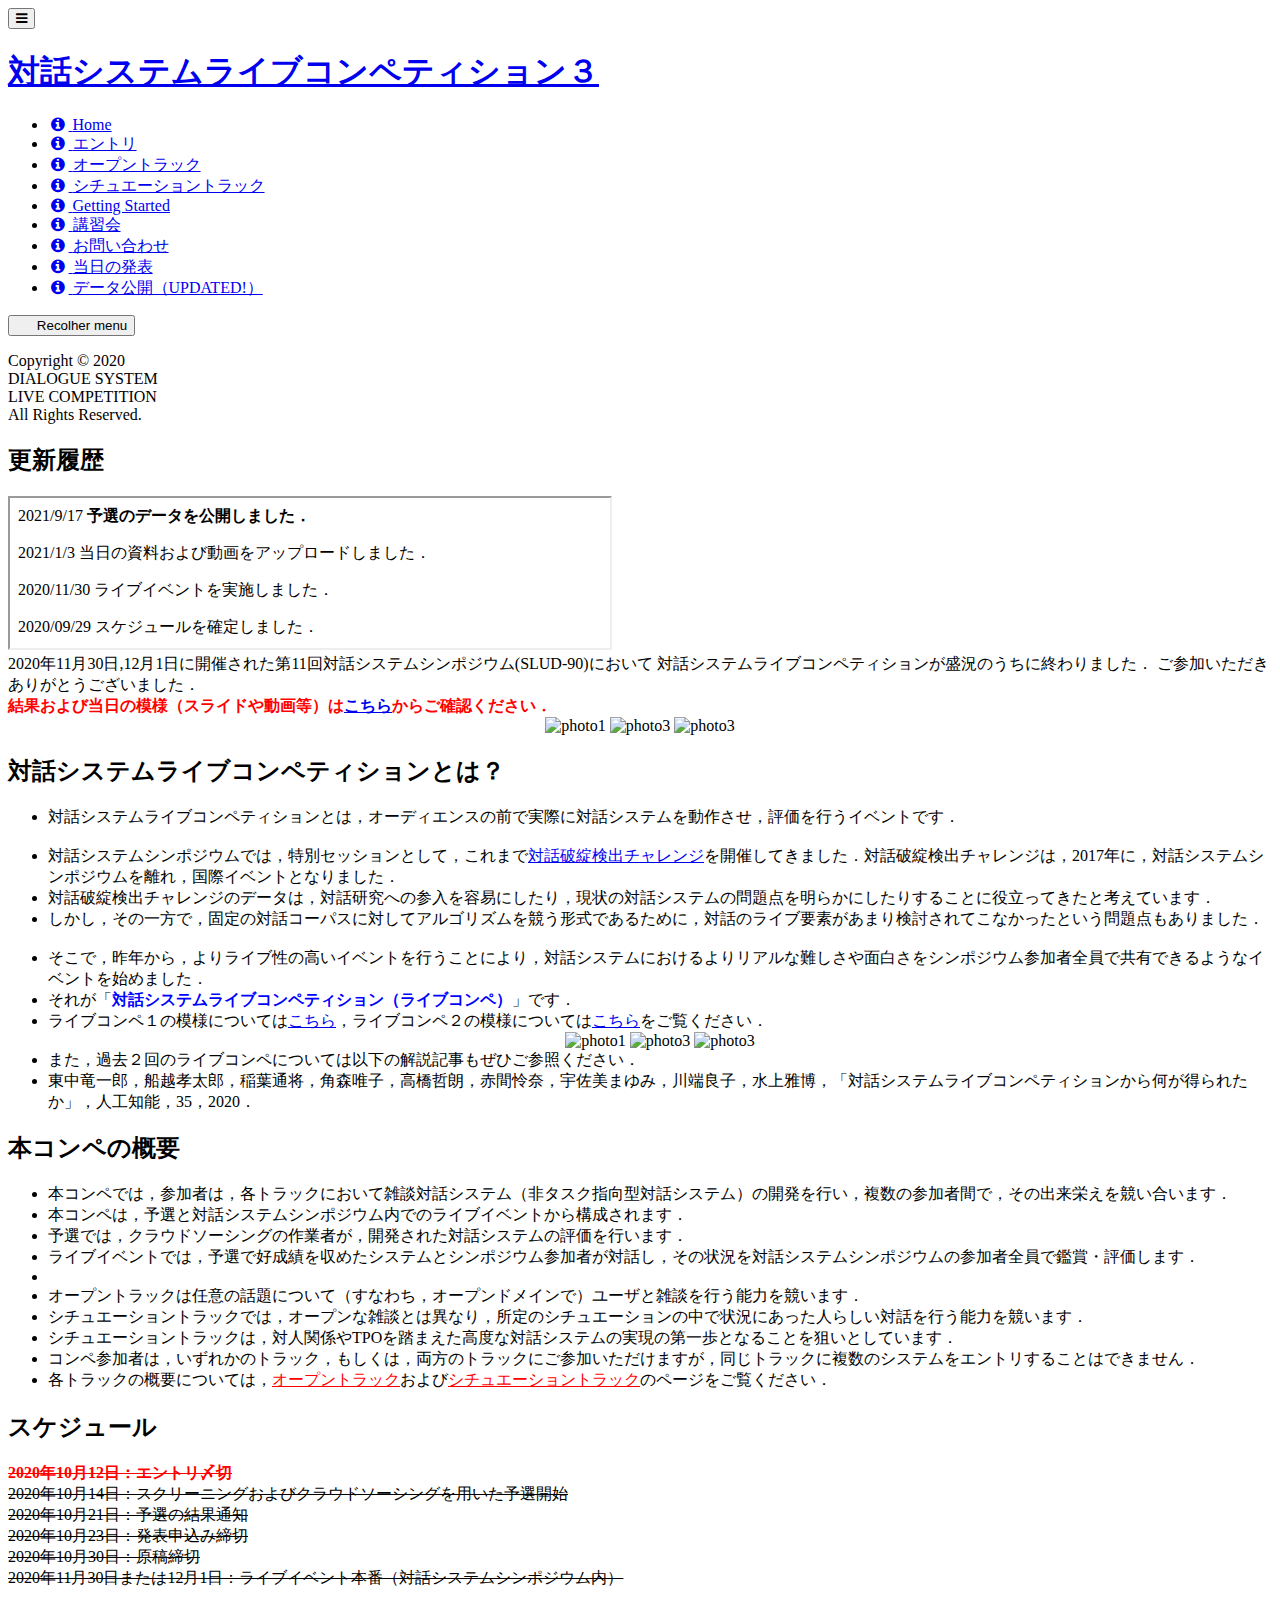
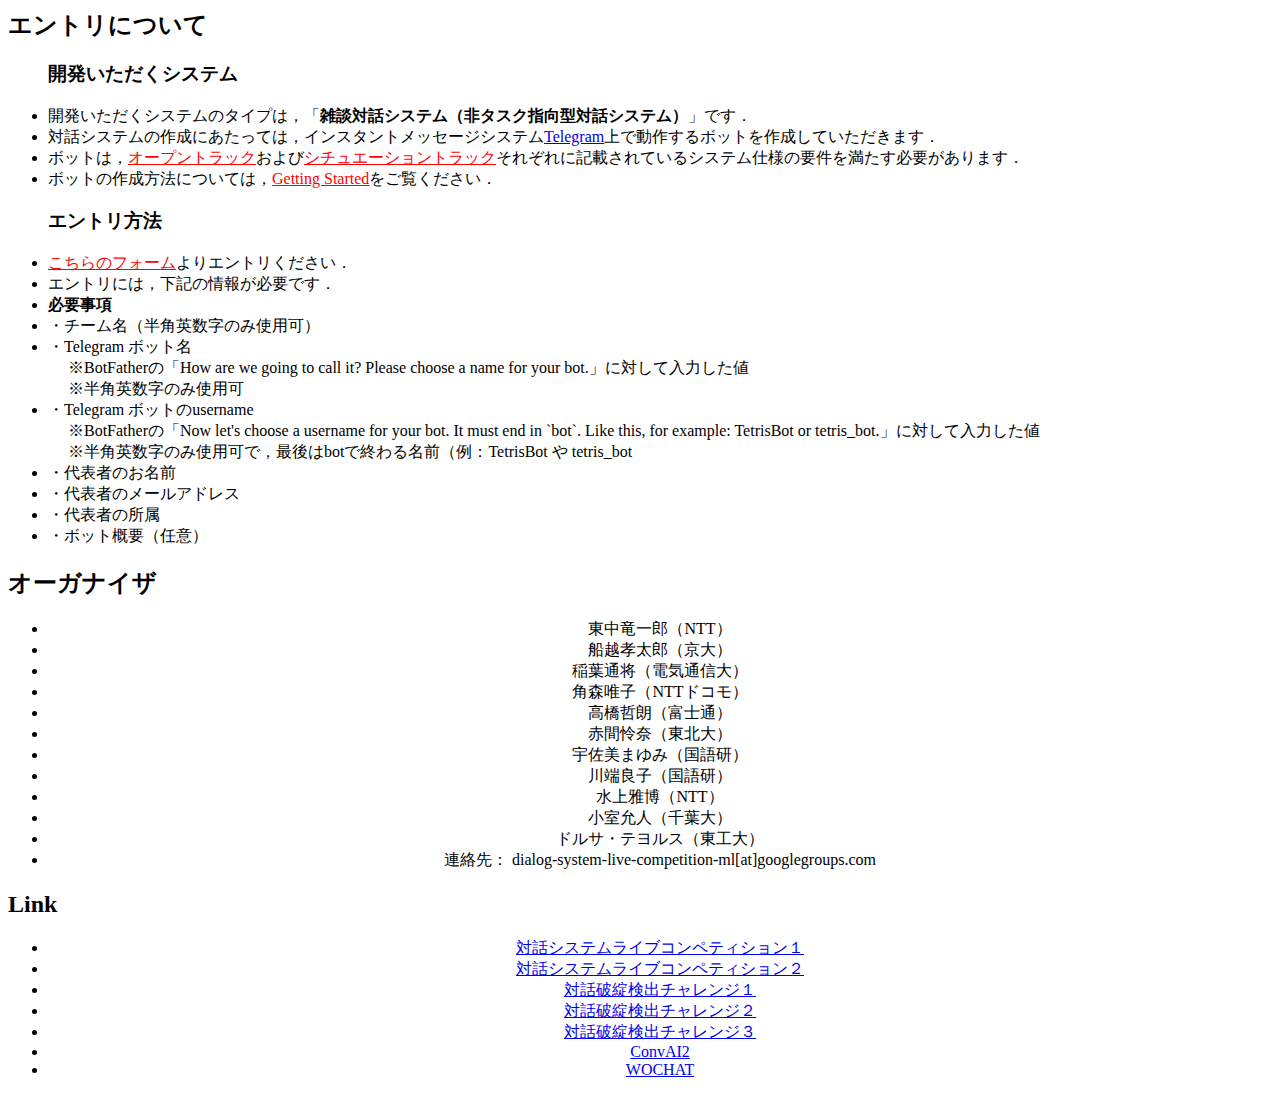
==== index.html @ 1237621a "add data.html and links" ====
<!DOCTYPE html>
<html lang="ja">
<head>
<meta charset="utf-8" />
<meta name="viewport" content="width=device-width, initial-scale=1, maximum-scale=1, user-scalable=no">
<title>対話システムライブコンペティション３</title>
<meta name="Description" content="対話システムライブコンペティション３のページです" />
<meta name="Keywords" content="対話システムライブコンペティション,対話システムライブコンペ,ライブコンペ,対話システム,対話,雑談" />

<!-- BootstrapのCSS読み込み -->
<link href="dialog_log/css/bootstrap.min.css" rel="stylesheet">
<!-- jQuery読み込み -->
<script src="https://ajax.googleapis.com/ajax/libs/jquery/1.11.3/jquery.min.js"></script>
<!-- BootstrapのJS読み込み -->
<script src="dialog_log/js/bootstrap.min.js"></script>

<link rel="icon" href="http://saetl.net/favicon.ico" type="image/x-icon" />
<link rel="shortcut icon" type="img/x-icon" href="http://saetl.net/favicon.ico" />
<link rel="stylesheet" href="css/style.css">
<link href='https://fonts.googleapis.com/css?family=Berkshire+Swash|Lobster' rel='stylesheet' type='text/css'><!--googlewebフォント-->
<link rel="stylesheet" href="https://maxcdn.bootstrapcdn.com/font-awesome/4.4.0/css/font-awesome.min.css"><!--アイコンwebフォント-->
<link rel="stylesheet" href="css/vertical-responsive-menu.css" /><!--レスポンシブメニュー-->
<link rel="stylesheet" href="css/twilight.css"><!--スライドショー-->
<!--[if lt IE 9]>
<script src="http://html5shiv.googlecode.com/svn/trunk/html5.js"></script>
<script src="http://css3-mediaqueries-js.googlecode.com/svn/trunk/css3-mediaqueries.js"></script>
<![endif]-->
</head>

<body>
<noscript>
<p>※このページはJavaScriptを使用しています。JavaScript設定を有効にしてご覧ください。</p>
</noscript>

<!--ヘッダー-->
<header class="header clearfix">
  <button type="button" id="toggleMenu" class="toggle_menu"> <i class="fa fa-bars"></i> </button>

  <!--ロゴ（ページ左上のサイト名）-->
  <h1><a href="index.html" title="対話システムライブコンペティション３">対話システムライブコンペティション３</a></h1>

</header>

<!--ナビゲーションメニューー-->
<nav class="vertical_nav">
  <ul id="js-menu" class="menu">
    <li class="menu--item"> <a href="index.html" class="menu--link" title="Home"> <i class="menu--icon  fa fa-fw fa-info-circle"></i> <span class="menu--label">Home</span> </a> </li>
    <li class="menu--item"> <a href="entry.html" class="menu--link" title="Open"> <i class="menu--icon  fa fa-fw fa-info-circle"></i> <span class="menu--label">エントリ</span> </a> </li>
    <li class="menu--item"> <a href="opentrack.html" class="menu--link" title="Open"> <i class="menu--icon  fa fa-fw fa-info-circle"></i> <span class="menu--label">オープントラック</span> </a> </li>
    <li class="menu--item"> <a href="situationtrack.html" class="menu--link" title="Situation"> <i class="menu--icon  fa fa-fw fa-info-circle"></i> <span class="menu--label">シチュエーショントラック</span> </a> </li>
    <li class="menu--item"> <a href="gettingstart.html" class="menu--link" title="Getting Started"> <i class="menu--icon  fa fa-fw fa-info-circle"></i> <span class="menu--label">Getting Started</span> </a> </li>
    <li class="menu--item"> <a href="lecture.html" class="menu--link" title="Lecture"> <i class="menu--icon  fa fa-fw fa-info-circle"></i> <span class="menu--label">講習会</span> </a> </li>
    <!-- <li class="menu--item"> <a href="caution.html" class="menu--link" title="Evaluation"> <i class="menu--icon  fa fa-fw fa-info-circle"></i> <span class="menu--label">発表形態</span> </a> </li> -->
    <!-- <li class="menu--item"> <a href="score.html" class="menu--link" title="Score"> <i class="menu--icon  fa fa-fw fa-info-circle"></i> <span class="menu--label">スコア</span> </a> </li> -->
    <!-- <li class="menu--item"> <a href="logdata.html" class="menu--link" title="Logdata"> <i class="menu--icon  fa fa-fw fa-info-circle"></i> <span class="menu--label">対話ログ</span> </a> </li> -->
    <!-- <li class="menu--item"> <a href="presentation.html" class="menu--link" title="Presentation"> <i class="menu--icon  fa fa-fw fa-info-circle"></i> <span class="menu--label">当日の発表</span> </a> </li> -->
    <li class="menu--item"> <a href="inquiry.html" class="menu--link" title="Inquiry"> <i class="menu--icon  fa fa-fw fa-info-circle"></i> <span class="menu--label">お問い合わせ</span> </a> </li>
    <li class="menu--item"> <a href="result.html" class="menu--link" title="LiveComp"> <i class="menu--icon  fa fa-fw fa-info-circle"></i> <span class="menu--label">当日の発表</span> </a> </li>
    <li class="menu--item"> <a href="data.html" class="menu--link" title="LiveComp"> <i class="menu--icon  fa fa-fw fa-info-circle"></i> <span class="menu--label">データ公開（UPDATED!）</span> </a> </li>

  </ul>
  <button id="collapse_menu" class="collapse_menu"> <i class="collapse_menu--icon  fa fa-fw"></i> <span class="collapse_menu--label">Recolher menu</span> </button>

  <!--ページ左下の表示-->
  <p class="copyright">Copyright &copy; 2020 <br/>
    DIALOGUE SYSTEM  <br/>
    LIVE COMPETITION  <br/>
    All Rights Reserved.</p>
</nav>

<div class="wrapper">
  <div class="content">

    
    <!--ページのメイン部分-->
    <article>
      <h2>更新履歴</h2>
      <section>
        <iframe class="center_iframe" src="whatsnew.html" width="600" height="150">
          インラインフレーム対応ブラウザでご覧いただけます。
        </iframe>
      </section>

      <section>
        <div class="thank">
        	2020年11月30日,12月1日に開催された第11回対話システムシンポジウム(SLUD-90)において
        	対話システムライブコンペティションが盛況のうちに終わりました．
        	ご参加いただきありがとうございました．</br>
          <b><font color=red>結果および当日の模様（スライドや動画等）は<a href="result.html"><u>こちら</u></a>からご確認ください．</font></b>
        </div>
      <center><img src="images/livecompe3-photo1.jpg" alt="photo1" width="512" height="288">
          <img src="images/livecompe3-photo2.jpg" alt="photo3" width="512" height="288">
          <img src="images/livecompe3-photo3.jpg" alt="photo3" width="512" height="288"></center>

      </section>

      <h2>対話システムライブコンペティションとは？</h2>
      
      <section>
        <ul>
          <li>対話システムライブコンペティションとは，オーディエンスの前で実際に対話システムを動作させ，評価を行うイベントです．</li>
        <br/>
          <li> 対話システムシンポジウムでは，特別セッションとして，これまで<a href="https://sites.google.com/site/dialoguebreakdowndetection/">対話破綻検出チャレンジ</a>を開催してきました．対話破綻検出チャレンジは，2017年に，対話システムシンポジウムを離れ，国際イベントとなりました．</li>
          <li> 対話破綻検出チャレンジのデータは，対話研究への参入を容易にしたり，現状の対話システムの問題点を明らかにしたりすることに役立ってきたと考えています．</li>
          <li> しかし，その一方で，固定の対話コーパスに対してアルゴリズムを競う形式であるために，対話のライブ要素があまり検討されてこなかったという問題点もありました．</li>
          <br/>
          <li> そこで，昨年から，よりライブ性の高いイベントを行うことにより，対話システムにおけるよりリアルな難しさや面白さをシンポジウム参加者全員で共有できるようなイベントを始めました．</li>
          <li> それが「<font color="blue"><b>対話システムライブコンペティション（ライブコンペ）</b></font>」です．</li>
          <li>ライブコンペ１の模様については<a href="https://dialog-system-live-competition.github.io/dslc1/index.html"><u>こちら</u></a>，ライブコンペ２の模様については<a href="https://dialog-system-live-competition.github.io/dslc2/index.html"><u>こちら</u></a>をご覧ください．</li>
          <center><img src="images/slud1.jpg" alt="photo1" width="300" height="200">
          <img src="images/slud2.jpg" alt="photo3" width="300" height="200">
          <img src="images/slud3.jpg" alt="photo3" width="300" height="200"></center>

          <li>また，過去２回のライブコンペについては以下の解説記事もぜひご参照ください．</li>
          <li>
            東中竜一郎，船越孝太郎，稲葉通将，角森唯子，高橋哲朗，赤間怜奈，宇佐美まゆみ，川端良子，水上雅博，「対話システムライブコンペティションから何が得られたか」，人工知能，35，2020．
          </li>

        </ul>
      </section>

      <h2>本コンペの概要</h2>
      
      <section>
      <!-- <h3><b>評価の流れ</b></h3> -->
      <ul>
      <li>本コンペでは，参加者は，各トラックにおいて雑談対話システム（非タスク指向型対話システム）の開発を行い，複数の参加者間で，その出来栄えを競い合います．
      <li>本コンペは，予選と対話システムシンポジウム内でのライブイベントから構成されます．
      <li>予選では，クラウドソーシングの作業者が，開発された対話システムの評価を行います．
      <li>ライブイベントでは，予選で好成績を収めたシステムとシンポジウム参加者が対話し，その状況を対話システムシンポジウムの参加者全員で鑑賞・評価します．
      <li><br>
      <li>オープントラックは任意の話題について（すなわち，オープンドメインで）ユーザと雑談を行う能力を競います．
      <li>シチュエーショントラックでは，オープンな雑談とは異なり，所定のシチュエーションの中で状況にあった人らしい対話を行う能力を競います．
      <li>シチュエーショントラックは，対人関係やTPOを踏まえた高度な対話システムの実現の第一歩となることを狙いとしています．
      <li>コンペ参加者は，いずれかのトラック，もしくは，両方のトラックにご参加いただけますが，同じトラックに複数のシステムをエントリすることはできません．</li>
      <li>各トラックの概要については，<a href="opentrack.html"><font color="red"><u>オープントラック</u></font></a>および<a href="situationtrack.html"><font color="red"><u>シチュエーショントラック</u></font></a>のページをご覧ください．  </li>
      </ul>
      </section>

      <h2>スケジュール</h2>
      
      <section>
        <!-- <ul><li><center>確定次第，本HPにてお知らせします．</center></li></ul> -->
       <li><font color="red"><b><s>2020年10月12日：エントリ〆切</s></b></font></s>
<li><s>2020年10月14日：スクリーニングおよびクラウドソーシングを用いた予選開始</s>
<li><s>2020年10月21日：予選の結果通知</s>
<li><s>2020年10月23日：発表申込み締切</s>
<li><s>2020年10月30日：原稿締切</s>
<li><s>2020年11月30日または12月1日：ライブイベント本番（対話システムシンポジウム内）</s>
  <!--
      <li> <font color="red"><b>2020年10月上旬：エントリ〆切</b></font>
      <li> 2020年10月中旬：スクリーニングおよびクラウドソーシングを用いた予選
      <li> 2020年10月中旬：予選の結果通知
      <li> 2020年11月上旬：発表申し込みおよび原稿締切
      <li> 2020年11月30日または12月1日：ライブイベント本番（第11回対話システムシンポジウム内）
-->
      </section>

      <h2>エントリについて</h2>
      
      <section>
      <ul>
        <h3><b>開発いただくシステム</b></h3>
        <li>開発いただくシステムのタイプは，「<b>雑談対話システム（非タスク指向型対話システム）</b>」です．</li>
        <li>対話システムの作成にあたっては，インスタントメッセージシステム<a href="https://telegram.org/">Telegram</a>上で動作するボットを作成していただきます．</li>
        <li>ボットは，<a href="opentrack.html"><font color="red"><u>オープントラック</u></font></a>および<a href="situationtrack.html"><font color="red"><u>シチュエーショントラック</u></font></a>それぞれに記載されているシステム仕様の要件を満たす必要があります．</li>
        <li>ボットの作成方法については，<a href="gettingstart.html"><font color="red"><u>Getting Started</u></font></a>をご覧ください．</li>
      </ul>
      </section>

      <section>
        <ul>
          <h3><b>エントリ方法</b></h3>
          <!-- <li>Google Formにてエントリいただきます．URLが確定次第，本HPにてお知らせします．</li>
          <li>※ 複数の組織を横断してチームを結成しても構いません．</li>
          <br/> -->
        <li><a href="https://forms.gle/1Xqy9gde7wKCm1977"><font color="red"><u>こちらのフォーム</u></font></a>よりエントリください．</li>
        <li>エントリには，下記の情報が必要です．</li>
        
          <li><b>必要事項</b></li>
          <li>・チーム名（半角英数字のみ使用可）</li>
          <li>・Telegram ボット名<br/>
            　 ※BotFatherの「How are we going to call it? Please choose a name for your bot.」に対して入力した値<br/>
            　 ※半角英数字のみ使用可</li>
          <li>・Telegram ボットのusername<br/>
            　 ※BotFatherの「Now let's choose a username for your bot. It must end in `bot`. Like this, for example: TetrisBot or tetris_bot.」に対して入力した値<br/>
            　 ※半角英数字のみ使用可で，最後はbotで終わる名前（例：TetrisBot や tetris_bot
          </li>
          <li>・代表者のお名前</li>
          <li>・代表者のメールアドレス</li>
          <li>・代表者の所属</li>
          <li>・ボット概要（任意）</li>
        </ul>
      </section>

      <h2>オーガナイザ</h2>
      
      <section>
        <ul><center>
          <li> 東中竜一郎（NTT）
          <li> 船越孝太郎（京大）
          <li> 稲葉通将（電気通信大）
          <li> 角森唯子（NTTドコモ）
          <li> 高橋哲朗（富士通）
          <li> 赤間怜奈（東北大）
          <li> 宇佐美まゆみ（国語研）
          <li> 川端良子（国語研）
          <li> 水上雅博（NTT）
          <li> 小室允人（千葉大）
          <li> ドルサ・テヨルス（東工大）
          <br/>
          <li>連絡先： dialog-system-live-competition-ml[at]googlegroups.com</li>
        </cetner>
      </ul>
      </section>


      <!-- <h2>謝辞</h2> -->
      <!--  -->
      <!-- <section> -->
      <!-- <ul> -->
      <!-- <li> 対話システムライブコンペティションは，人工知能学会より助成を受けております． -->
      <!-- </ul> -->
      <!-- </section> -->


      <h2>Link</h2>
      
      <section>
        <ul>
          <center>
            <li><a href="https://dialog-system-live-competition.github.io/dslc1/index.html">対話システムライブコンペティション１</a></li>
            <li><a href="https://dialog-system-live-competition.github.io/dslc2/index.html">対話システムライブコンペティション２</a></li>
            <li> <a href="https://sites.google.com/site/dialoguebreakdowndetection/">対話破綻検出チャレンジ１</a></li>
            <li> <a href="https://sites.google.com/site/dialoguebreakdowndetection2/">対話破綻検出チャレンジ２</a></li>
            <li> <a href="https://dbd-challenge.github.io/dbdc3/index.html"/>対話破綻検出チャレンジ３</a></li>
            <li> <a href="http://convai.io/"/>ConvAI2</a></li>
            <li> <a href="http://workshop.colips.org/wochat/"/>WOCHAT</a></li>
          </center>
        </ul>
      </section>

    </article>

    <!-- / .content -->
  </div>
  <!-- / .wrapper -->
</div>

<!--javascript設定-->
<script src="http://ajax.googleapis.com/ajax/libs/jquery/2.0.2/jquery.min.js"></script> <!--googleのCDN（ネットワーク経由でコンテンツを提供するサービス）よりjqueryをロード-->
<script src="http://cdnjs.cloudflare.com/ajax/libs/jquery-easing/1.3/jquery.easing.min.js"></script> <!--エフェクト効果-->
<script src="js/vertical-responsive-menu.min.js" ></script> <!--レスポンシブメニュー-->
<script src="js/twilight.js"></script> <!--スライドショー-->
<script type="text/javascript">
$(document).ready(function() {
    $('.twilight-show').twilight();
});
setTimeout(function() {
    $(".arrow-right").click();
    setTimeout(arguments.callee, 5000);
}, 3000);
</script>
<script src="js/scrolltopcontrol.js"></script> <!--スクロールしながらページのトップに戻る-->

</body>
</html>
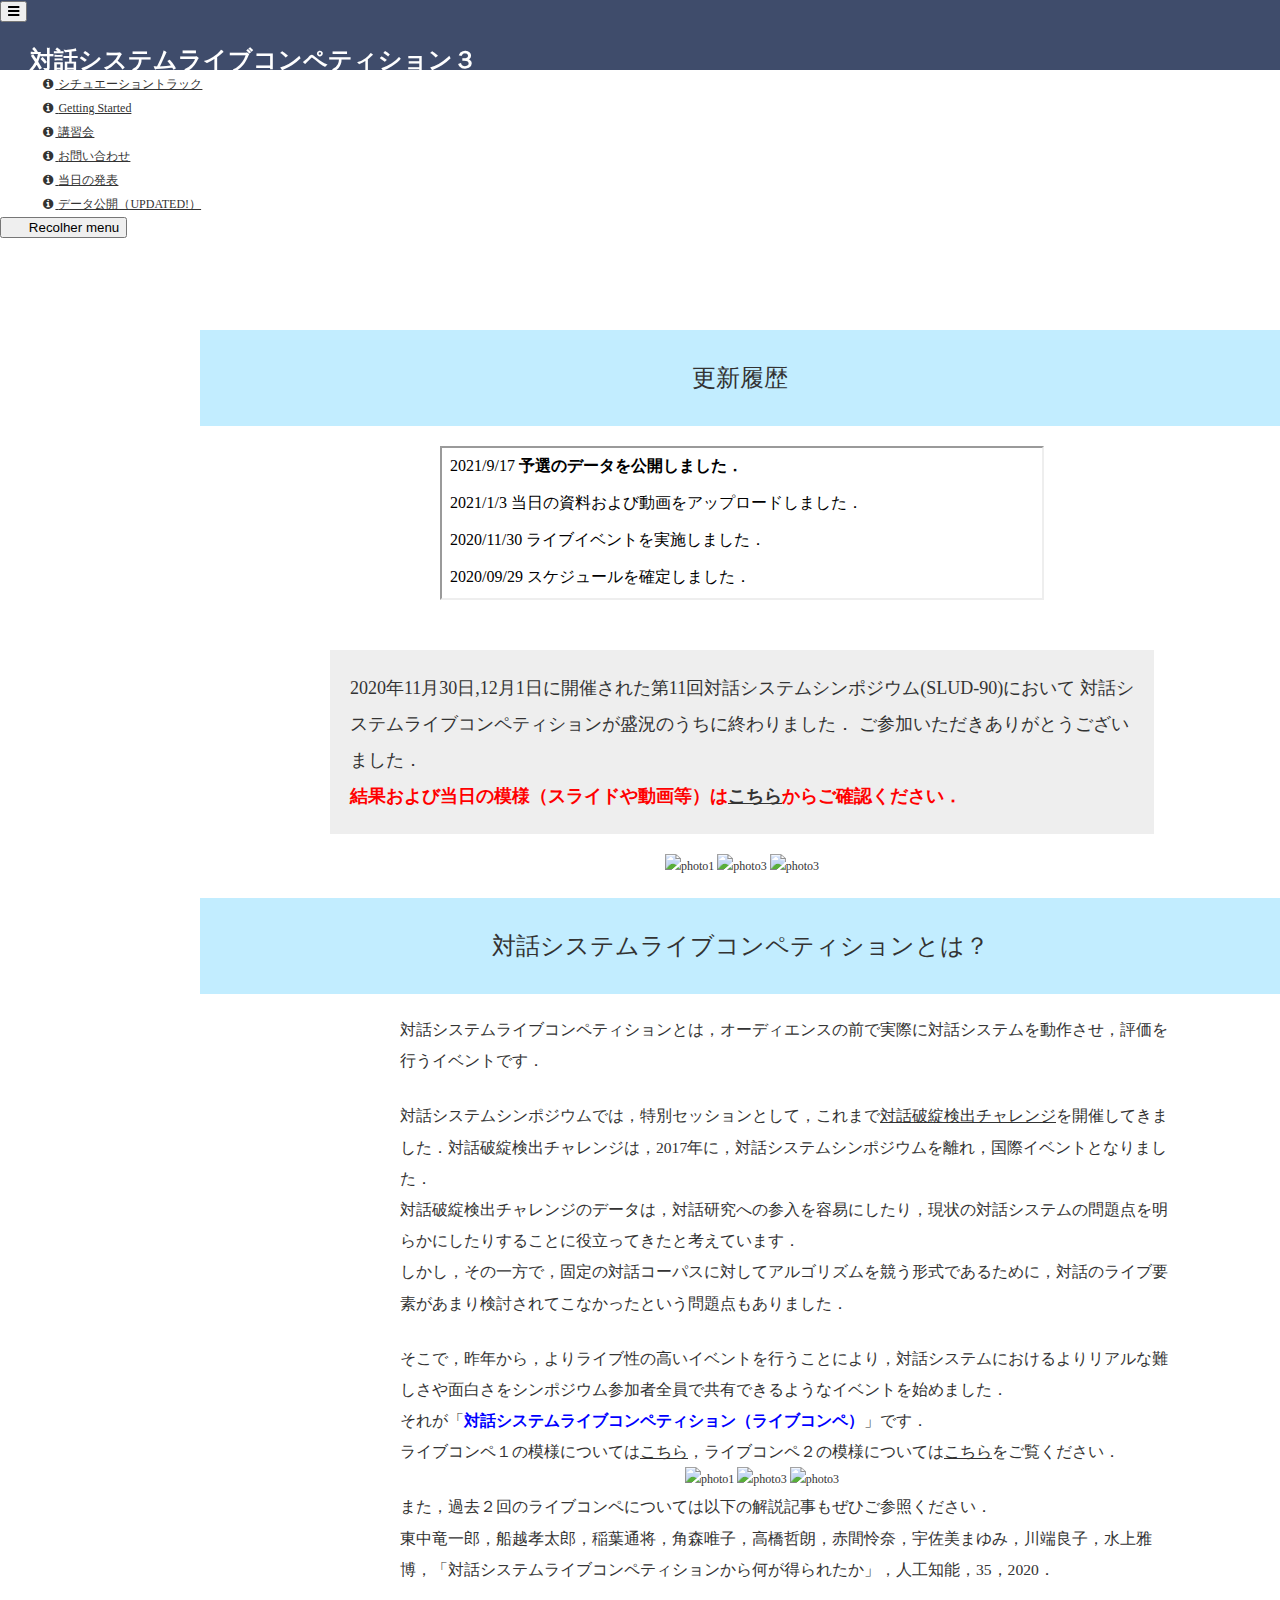
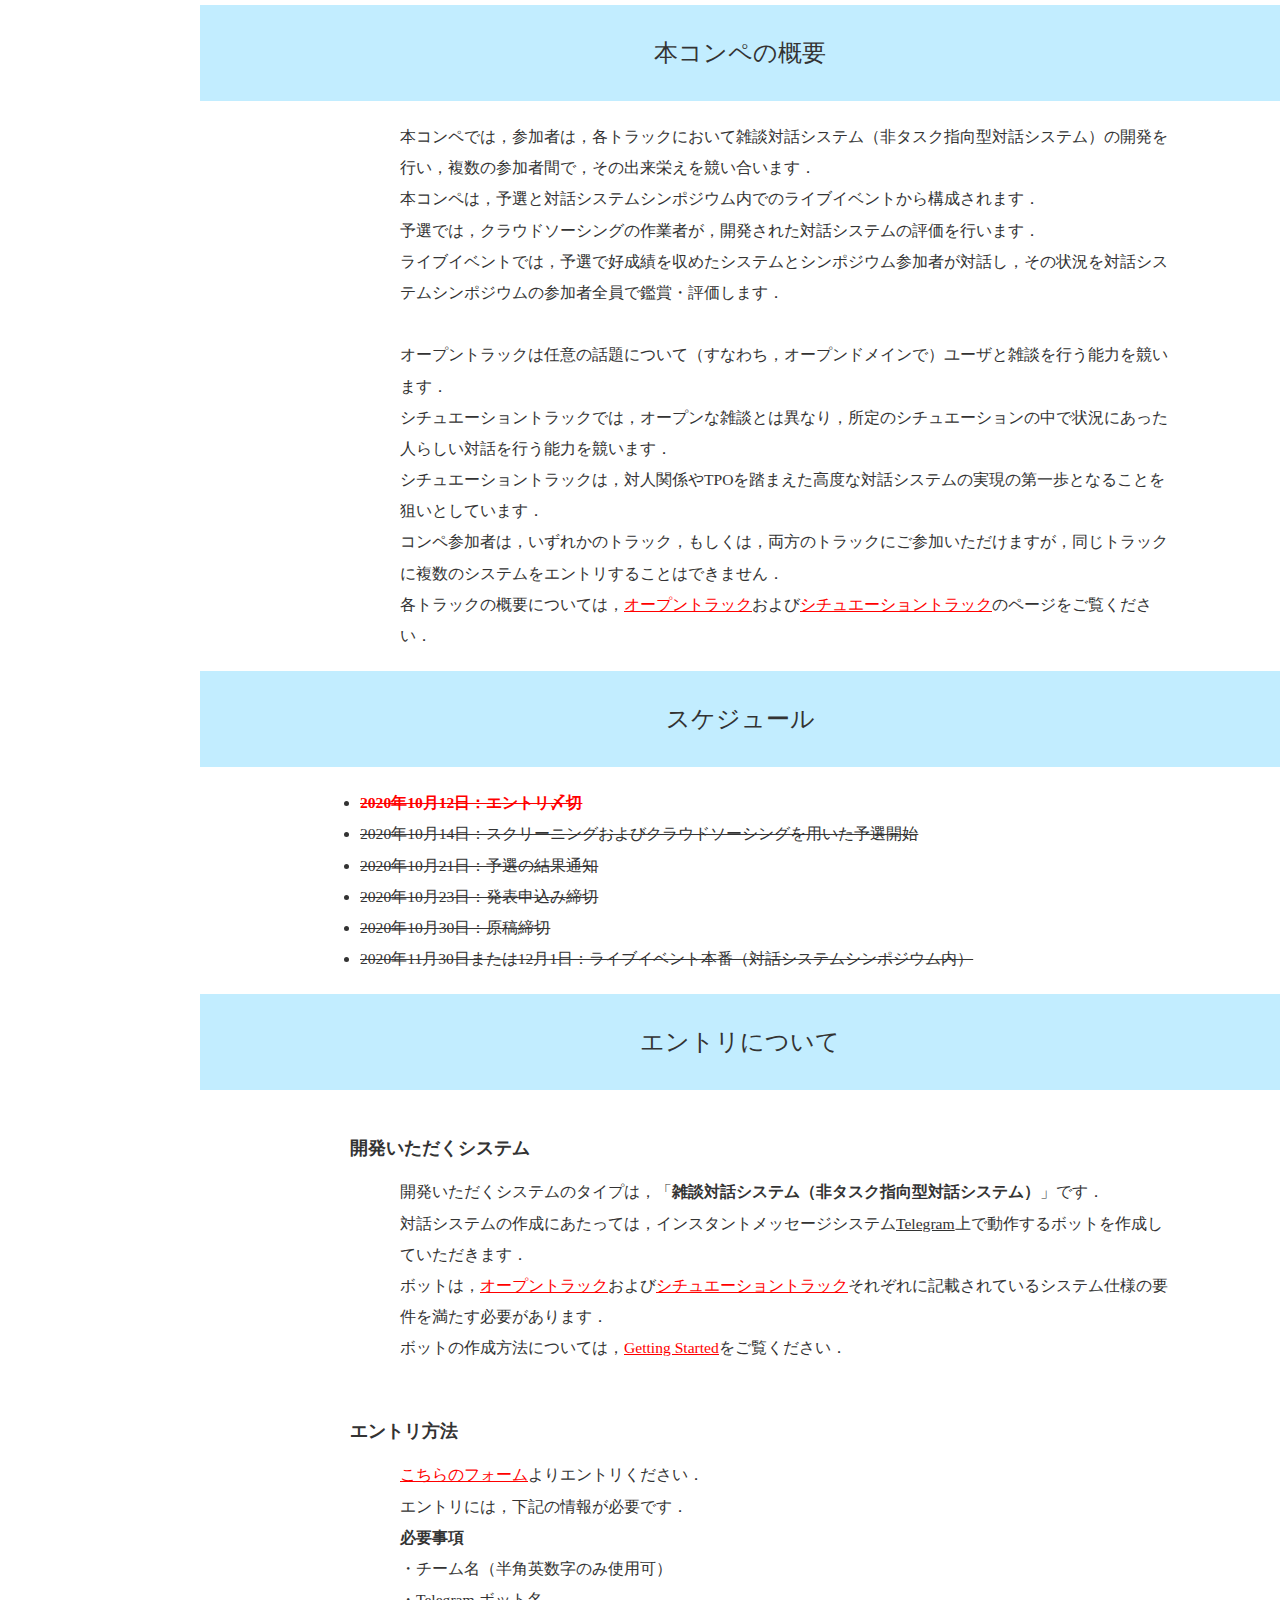
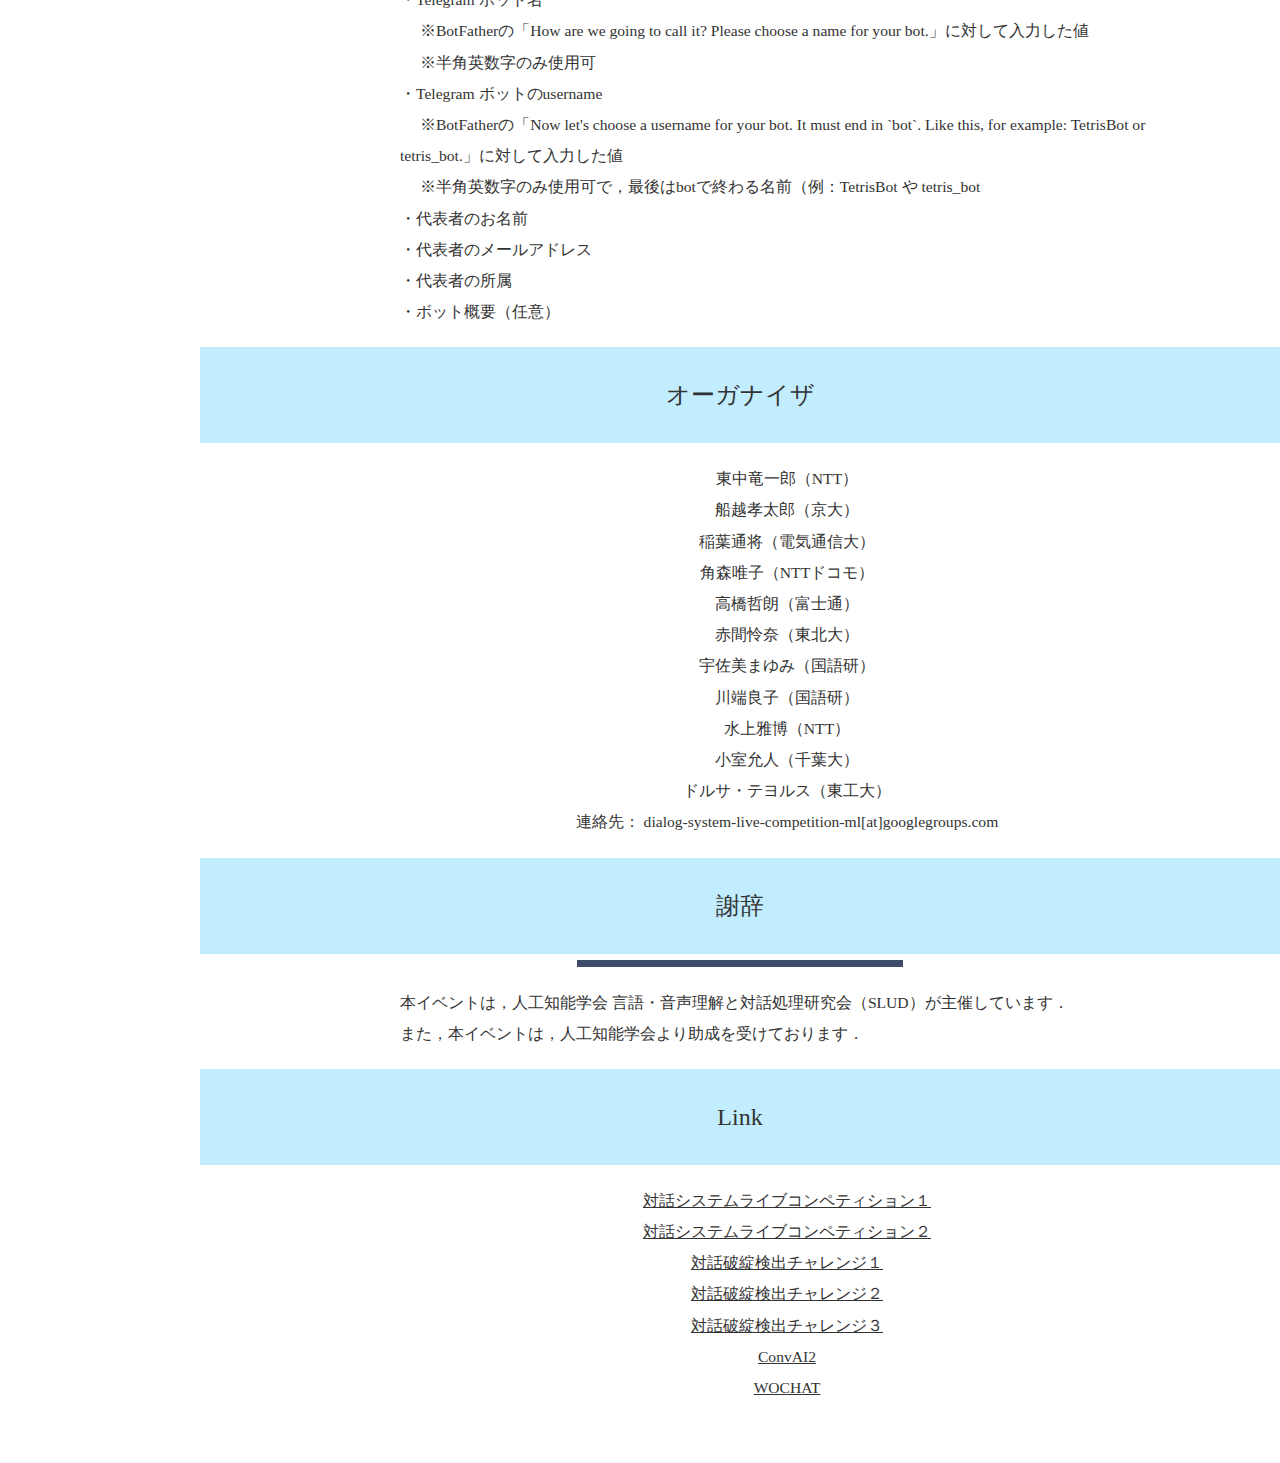
==== commit b6198c7c: "Update index.html" ====
--- a/index.html
+++ b/index.html
@@ -215,13 +215,14 @@
       </section>
 
 
-      <!-- <h2>謝辞</h2> -->
-      <!--  -->
-      <!-- <section> -->
-      <!-- <ul> -->
-      <!-- <li> 対話システムライブコンペティションは，人工知能学会より助成を受けております． -->
-      <!-- </ul> -->
-      <!-- </section> -->
+      <h2>謝辞</h2>
+      <hr size="7" width="30%" color="#3f4c6b">
+      <section>
+      <ul>
+      <li> 本イベントは，人工知能学会 言語・音声理解と対話処理研究会（SLUD）が主催しています．
+      <li> また，本イベントは，人工知能学会より助成を受けております．
+      </ul>
+      </section>
 
 
       <h2>Link</h2>
--- a/css/style.css
+++ b/css/style.css
@@ -0,0 +1,438 @@
+@charset 'utf-8'; /*文字コード指定*/
+/* ----- css reset(各ブラウザで指定されているスタイルを初期化)と全体設定 ----- */
+
+body, div, dl, dt, dd, ul, ol, li, h1, h2, h3, h4, h5, h6, form, input, textarea, p, th, td, img {
+	margin: 0; /*ボックス外側の余白(値1つは上下左右をまとめて指定)*/
+	padding: 10; /*ボックス内側の余白(値1つは上下左右をまとめて指定)*/
+	border: 0; /*境界線指定*/
+}
+html, body {
+	height: 100%; /*領域の高さ指定*/
+}
+body {
+	font-size: 75%; /*フォントサイズ指定(emはフォントの高さを１とした相対指定)*/
+	line-height: 2; /*行の高さ指定(数値のみの場合はfont-sizeの倍数)*/
+	background: #fff; /*背景指定*/
+	font-family: 'メイリオ', Meiryo, 'ＭＳ Ｐゴシック', Osaka, 'ヒラギノ角ゴ Pro W3', 'Hiragino Kaku Gothic Pro'; /*フォントの種類指定(左から優先順位)*/
+	color: #333; /*文字色指定*/
+}
+ol, ul {
+	list-style: none; /*リストマーカーの種類指定(noneはなし)*/
+}
+a {
+	color: #333; /*文字色指定*/
+}
+a:hover {
+	text-decoration: none; /*テキストの装飾指定(下線、上線など)(noneはなし)*/
+}
+.color1 {
+	color: #990000; /*文字色指定*/
+}
+/*header　ページ上の内容*/
+
+header {
+	position: fixed; /*ボックスの配置方法(fixedは固定)*/
+	top: 0; /*上からの距離(positionで指定している場合に適用)*/
+	left: 0; /*左からの距離(positionで指定している場合に適用)*/
+	width: 100%; /*幅指定(100%は画面横幅いっぱいに表示)*/
+	height: 70px; /*領域の高さ指定*/
+	/* Permalink - use to edit and share this gradient: http://colorzilla.com/gradient-editor/#3f4c6b+0,3f4c6b+100;Blue+Grey+Flat */
+	background: #3f4c6b; /* Old browsers */
+	background: -moz-linear-gradient(top, #3f4c6b 0%, #3f4c6b 100%); /* FF3.6+ */
+	background: -webkit-gradient(linear, left top, left bottom, color-stop(0%, #3f4c6b), color-stop(100%, #3f4c6b)); /* Chrome,Safari4+ */
+	background: -webkit-linear-gradient(top, #3f4c6b 0%, #3f4c6b 100%); /* Chrome10+,Safari5.1+ */
+	background: -o-linear-gradient(top, #3f4c6b 0%, #3f4c6b 100%); /* Opera 11.10+ */
+	background: -ms-linear-gradient(top, #3f4c6b 0%, #3f4c6b 100%); /* IE10+ */
+	background: linear-gradient(to bottom, #3f4c6b 0%, #3f4c6b 100%); /* W3C */
+filter: progid:DXImageTransform.Microsoft.gradient( startColorstr='#3f4c6b', endColorstr='#3f4c6b', GradientType=0 ); /* IE6-9 */
+	z-index: 1000; /*ボックス重なり順序指定*/
+}
+/*左上のロゴ*/
+
+h1 {
+	padding-left: 30px;
+	font-family: 'Berkshire Swash', cursive; /*フォントの種類指定(googleのwebフォント)*/
+	font-size: 2em; /*フォントサイズ指定(emはフォントの高さを１とした相対指定)*/
+	line-height: 70px; /*行の高さ指定(数値のみの場合はfont-sizeの倍数)*/
+	height: 70px; /*領域の高さ指定*/
+}
+h1 a {
+	color: #fff; /*文字色指定*/
+	text-decoration: none; /*テキストの装飾指定(下線、上線など)(noneはなし)*/
+}
+h1 a:hover {
+	/*時間的変化指定*/
+	-webkit-transition: 0.5s;
+	-moz-transition: 0.5s;
+	-ms-transition: 0.5s;
+	-o-transition: 0.5s;
+	transition: 0.5s; /*ここまで時間的変化指定*/
+	/*透明度設定*/
+	opacity: 0.6;
+	filter: alpha(opacity=60);
+	-moz-opacity: 0.6; /*ここまで透明度設定*/
+}
+/*右上の内容*/
+
+.terms {
+	position: absolute; /*ボックスの配置方法(absoluteは絶対位置配置)*/
+	top: 0; /*上からの距離(positionで指定している場合に適用)*/
+	right: 0; /*右からの距離(positionで指定している場合に適用)*/
+}
+.contact {
+	position: absolute; /*ボックスの配置方法(absoluteは絶対位置配置)*/
+	top: 0; /*上からの距離(positionで指定している場合に適用)*/
+	right: 80px; /*右からの距離(positionで指定している場合に適用)*/
+}
+.info {
+	font-size: 1em; /*フォントサイズ指定(emはフォントの高さを１とした相対指定)*/
+	width: 80px; /*幅指定(100%は画面横幅いっぱいに表示)*/
+	height: 70px; /*領域の高さ指定*/
+	text-align: center; /*行の水平方向の揃え方(centerは中央揃え)*/
+}
+.info ul {
+	padding: 12px 0; /*ボックス内側の余白*/
+}
+.info li {
+	padding: 0 0 7px 0; /*ボックス内側の余白*/
+	line-height: 1; /*行の高さ指定(数値のみの場合はfont-sizeの倍数)*/
+}
+.info a {
+	color: #fff; /*文字色指定*/
+	text-decoration: none; /*テキストの装飾指定(下線、上線など)(noneはなし)*/
+}
+.info a:hover {
+	/*時間的変化指定*/
+	-webkit-transition: 0.5s;
+	-moz-transition: 0.5s;
+	-ms-transition: 0.5s;
+	-o-transition: 0.5s;
+	transition: 0.5s; /*ここまで時間的変化指定*/
+	/*透明度設定*/
+	opacity: 0.6;
+	filter: alpha(opacity=60);
+	-moz-opacity: 0.6; /*ここまで透明度設定*/
+}
+.copyright {
+	color: #fff; /*文字色指定*/
+	font-size: 0.9em; /*フォントサイズ指定(emはフォントの高さを１とした相対指定)*/
+	line-height: 15px; /*行の高さ指定(数値のみの場合はfont-sizeの倍数)*/
+	position: fixed; /*ボックスの配置方法(fixedは固定)*/
+	bottom: 20px; /*下からの距離(positionで指定している場合に適用)*/
+	left: 0; /*左からの距離(positionで指定している場合に適用)*/
+}
+/*レイアウト設定*/
+
+.wrapper {
+	float: right; /*要素を左か右に寄せて配置(rightは右に寄せる)*/
+	width: 100%; /*幅指定(100%は画面横幅いっぱいに表示)*/
+	margin-top: 70px; /*ボックス外側上の余白*/
+	margin-left: -200px; /*ボックス外側左の余白*/
+}
+.content {
+	margin-left: 200px; /*ボックス外側左の余白*/
+}
+/*メインの内容*/
+
+article {
+	width: 100%; /*幅指定(100%は画面横幅いっぱいに表示)*/
+	margin: 20px 0 50px 0; /*ボックス外側の余白*/
+}
+section {
+	width: 80%; /*幅指定(100%は画面横幅いっぱいに表示)*/
+	margin: 10px 10px 10px 100px; /*ボックス外側の余白*/
+	padding: 10px; /*ボックス内側の余白*/
+	background: #fff; /*背景指定*/
+}
+article h2 {
+	font-size: 2em; /*フォントサイズ指定(emはフォントの高さを１とした相対指定)*/
+	font-weight: normal; /*フォントの太さ指定(normalは標準)*/
+	/* font-family: 'Lobster', cursive; フォントの種類指定(左から優先順位)*/
+	font-family: 'メイリオ', cursive; /*フォントの種類指定(左から優先順位)*/
+	text-align: center; /*行の水平方向の揃え方(centerは中央揃え)*/
+	line-height: 3; /*行の高さ指定(数値のみの場合はfont-sizeの倍数)*/
+	background: #c2edff;/*背景色*/
+	padding: 0.5em;/*文字まわり（上下左右）の余白*/
+
+}
+article h3 {
+	font-size: 1.5em; /*フォントサイズ指定(emはフォントの高さを１とした相対指定)*/
+	font-weight: normal; /*フォントの太さ指定(normalは標準)*/
+	margin-bottom: 10px; /*ボックス外側下の余白*/
+	margin-top: 20px; /*ボックス外側上の余白*/
+}
+article li, p {
+	font-size: 1.3em; /*フォントサイズ指定(emはフォントの高さを１とした相対指定)*/
+	margin-left: 50px; /*ボックス外側左の余白*/
+}
+article pre {
+	font-size: 1.3em; /*フォントサイズ指定(emはフォントの高さを１とした相対指定)*/
+	margin-left: 50px; /*ボックス外側左の余白*/
+}
+.terms_content li li {
+	font-size: 100%; /*フォントサイズ指定(emはフォントの高さを１とした相対指定)*/
+}
+/* ----- テーブル設定 ----- */
+
+.ta {
+	width: 100%; /*幅指定(100%は画面横幅いっぱいに表示)*/
+	border-collapse: collapse; /*境界線の表示指定(collapseは重ねて表示)*/
+	margin: 0 auto; /*ボックス外側の余白(値2つは左から上下,左右の値(左右autoで中央配置))*/
+}
+.ta th, td {
+	border: none; /*境界線の一括指定(noneはなし)*/
+	padding: 0 0 0 0; /*ボックス内側の余白*/
+	color: #333; /*文字色指定*/
+	font-size: 1.3em; /*フォントサイズ指定(emはフォントの高さを１とした相対指定)*/
+	font-weight: normal; /*フォントの太さ指定(normalは標準)*/
+	text-align: left; /*行の水平方向の揃え方(leftは左寄せ)*/
+}
+/* ----- フォーム設定 ----- */
+
+.clearfix:after {
+	clear: both; /*floatの回り込み解除*/
+	content: "."; /*要素の直後に文字列や画像などのコンテンツを挿入*/
+	display: block; /*要素の表示指定（blockはブロックボックス生成）*/
+	height: 0; /*領域の高さ指定*/
+	visibility: hidden; /*ボックスの表示（visible）、非表示（hidden）指定*/
+}
+.form dl {
+	width: 100%; /*幅指定(100%は画面横幅いっぱいに表示)*/
+	padding: 15px 0; /*ボックス内側の余白*/
+	border-bottom: 1px solid #dcdcdc; /*境界下線指定*/
+	font-size: 1.3em; /*フォントサイズ指定(emはフォントの高さを１とした相対指定)*/
+}
+.form dl dt {
+	width: 32%; /*幅指定(100%は画面横幅いっぱいに表示)*/
+	float: left; /*要素を左か右に寄せて配置(leftは左に寄せる)*/
+	padding: 5px 10px 10px 10px; /*ボックス内側の余白*/
+}
+.form dl dd {
+	width: 65%; /*幅指定(100%は画面横幅いっぱいに表示)*/
+	float: right; /*要素を左か右に寄せて配置(rightは右に寄せる)*/
+}
+.form dl dd textarea, .form dl dd .txt {
+	background: #fff; /*背景指定*/
+	padding: 0 10px; /*ボックス内側の余白*/
+	border: 1px solid #dcdcdc; /*境界線指定*/
+	/*角丸指定*/
+	border-radius: 5px;
+	-webkit-border-radius: 5px;
+	-moz-border-radius: 5px; /*ここまで角丸指定*/
+	width: 50%; /*幅指定(100%は画面横幅いっぱいに表示)*/
+	height: 40px; /*領域の高さ指定*/
+	line-height: 40px; /*行の高さ指定(数値のみの場合はfont-sizeの倍数)*/
+}
+.form dl dd textarea {
+	width: 90% !important; /*幅指定(100%は画面横幅いっぱいに表示)*/
+	height: 100%; /*領域の高さ指定*/
+}
+.form dd .ina {
+	ime-mode: disabled; /*テキスト入力時のIMEの状態指定(disabledは英数字入力モード)*/
+}
+.chra li {
+	position: relative; /*ボックスの配置方法(relativeは相対位置配置)*/
+	padding-left: 30px; /*ボックス内側左の余白*/
+	line-height: 30px; /*行の高さ指定(数値のみの場合はfont-sizeの倍数)*/
+	font-size: 100%; /* フォントサイズ指定(%はブラウザに設定した標準文字サイズ(通常16px)に対する値)*/
+}
+.chra li div {
+	position: absolute; /*ボックスの配置方法(absoluteは絶対位置配置)*/
+	top: 5px; /*上からの距離(positionで指定している場合に適用)*/
+	left: 0; /*左からの距離(positionで指定している場合に適用)*/
+}
+.ctSelect {
+	background: url(../images/arrow.png) right center no-repeat; /*背景指定*/
+	background-color: #fff; /*背景指定*/
+	padding: 0 10px; /*ボックス内側の余白*/
+	border: 1px solid #dcdcdc; /*境界線指定*/
+	/*角丸指定*/
+	border-radius: 5px;
+	-webkit-border-radius: 5px;
+	-moz-border-radius: 5px; /*ここまで角丸指定*/
+	width: 50%; /*幅指定(100%は画面横幅いっぱいに表示)*/
+	height: 40px; /*領域の高さ指定*/
+	line-height: 40px; /*行の高さ指定(数値のみの場合はfont-sizeの倍数)*/
+}
+.kakunin {
+	width: 150px; /*幅指定(100%は画面横幅いっぱいに表示)*/
+	margin: 20px auto; /*ボックス外側の余白*/
+}
+.btn_submit {
+	width: 150px; /*幅指定(100%は画面横幅いっぱいに表示)*/
+	padding: 15px 0 13px 0; /*ボックス内側の余白*/
+	border: solid 1px #001a9b; /*境界線指定*/
+	/*角丸指定*/
+	border-radius: 5px;
+	-webkit-border-radius: 5px;
+	-moz-border-radius: 5px; /*ここまで角丸指定*/
+	/*背景グラデーション指定*/
+	background: -webkit-gradient(linear, left top, left bottom, color-stop(0.00, #0036ff), color-stop(1.00, #001a9b));
+	background: -webkit-linear-gradient(#0036ff, #001a9b);
+	background: -moz-linear-gradient(#0036ff, #001a9b);
+	background: -o-linear-gradient(#0036ff, #001a9b);
+	background: -ms-linear-gradient(#0036ff, #001a9b);
+	background: linear-gradient(#0036ff, #001a9b); /*ここまで背景グラデーション指定*/
+	color: #fff; /*文字色指定*/
+	text-align: center; /*行の水平方向の揃え方(centerは中央揃え)*/
+	font-size: 100%; /* フォントサイズ指定(%はブラウザに設定した標準文字サイズ(通常16px)に対する値)*/
+	font-weight: bold; /*フォントの太さ指定(normalは標準)*/
+}
+.btn_submit:hover {
+	/*透明度設定*/
+	opacity: 0.8;
+	filter: alpha(opacity=80);
+	-moz-opacity: 0.8; /*ここまで透明度設定*/
+	/*時間的変化指定*/
+	-webkit-transition: 0.5s;
+	-moz-transition: 0.5s;
+	-ms-transition: 0.5s;
+ -o-transition: 0.s;
+	transition: 0.5s; /*ここまで時間的変化指定*/
+	cursor: pointer; /*マウスカーソルの形状指定(pointerはリンクカーソル)*/
+}
+.required {
+	color: #ff0000; /*文字色指定*/
+}
+/*map設定*/
+
+.gmap {
+	position: relative; /*ボックスの配置方法(relativeは相対位置配置)*/
+	padding-bottom: 56.25%; /*ボックス内側下の余白*/
+	padding-top: 30px; /*ボックス内側上の余白*/
+	height: 0; /*領域の高さ指定*/
+	overflow: hidden; /*ボックスのはみ出た部分の表示指定(hiddenは非表示)*/
+}
+.gmap iframe {
+	position: absolute; /*ボックスの配置方法(absoluteは絶対位置配置)*/
+	top: 0; /*上からの距離(positionで指定している場合に適用)*/
+	left: 0; /*左からの距離(positionで指定している場合に適用)*/
+	width: 100%; /*幅指定(100%は画面横幅いっぱいに表示)*/
+	height: 100%; /*領域の高さ指定*/
+}
+.center_iframe{
+  display: block;
+  margin: auto;
+}
+/*無限スクロール設定*/
+
+.scroll_area {
+	margin: 0 auto; /*ボックス外側の余白*/
+	width: 100%; /*幅指定(100%は画面横幅いっぱいに表示)*/
+}
+#infscr-loading {
+	z-index: 100; /*ボックス重なり順序指定*/
+	position: fixed; /*ボックスの配置方法(fixedは固定)*/
+	left: 50%; /*左からの距離(positionで指定している場合に適用)*/
+	bottom: 20px; /*下からの距離(positionで指定している場合に適用)*/
+}
+/*ページトップに戻るアイコン*/
+
+.pagetop:hover {
+	/*時間的変化指定*/
+	-webkit-transition: 0.5s;
+	-moz-transition: 0.5s;
+	-ms-transition: 0.5s;
+	-o-transition: 0.5s;
+	transition: 0.5s; /*ここまで時間的変化指定*/
+	color: #000; /*文字色指定*/
+	/*透明度設定*/
+	opacity: 0.6;
+	filter: alpha(opacity=60);
+	-moz-opacity: 0.6; /*ここまで透明度設定*/
+}
+
+/*レスポンシブ設定*/
+
+@media screen and (max-width: 768px) {
+h3, p, ol, li, th, td, dl {
+	font-size: 1em !important; /*フォントサイズ指定(emはフォントの高さを１とした相対指定)*/
+}
+header {
+	height: 50px; /*領域の高さ指定*/
+}
+h1 {
+	font-size: 2em; /*フォントサイズ指定(emはフォントの高さを１とした相対指定)*/
+	line-height: 50px; /*行の高さ指定(数値のみの場合はfont-sizeの倍数)*/
+	height: 50px; /*領域の高さ指定*/
+}
+article h2 {
+	font-size: 2em; /*フォントサイズ指定(emはフォントの高さを１とした相対指定)*/
+}
+.info {
+	font-size: 0.9em; /*フォントサイズ指定(emはフォントの高さを１とした相対指定)*/
+	width: 80px; /*幅指定(100%は画面横幅いっぱいに表示)*/
+	height: 50px; /*領域の高さ指定*/
+}
+.info ul {
+	padding: 5px 0; /*ボックス内側の余白*/
+}
+.wrapper {
+	margin: 50px 0 0 0; /*ボックス外側の余白*/
+}
+.content {
+	margin: 0; /*ボックス外側の余白*/
+	width: 100%; /*幅指定(100%は画面横幅いっぱいに表示)*/
+}
+/* section { */
+/* 	width: 90%; /\*幅指定(100%は画面横幅いっぱいに表示)*\/ */
+/* } */
+.form dl {
+	width: 100%; /*幅指定(100%は画面横幅いっぱいに表示)*/
+	padding: 0; /*ボックス内側の余白*/
+	border: none; /*境界線の一括指定(noneはなし)*/
+}
+.form dl dt {
+	float: none; /*要素を左か右に寄せて配置(noneはなし)*/
+	position: static; /*ボックスの配置方法(staticは指定なし)*/
+	width: 100%; /*幅指定(100%は画面横幅いっぱいに表示)*/
+}
+.form dl dd {
+	float: none; /*要素を左か右に寄せて配置(noneはなし)*/
+	width: 100%; /*幅指定(100%は画面横幅いっぱいに表示)*/
+	margin-left: 10px; /*ボックス外側左の余白*/
+}
+.form dl dd .txt, .ctSelect {
+	width: 90%; /*幅指定(100%は画面横幅いっぱいに表示)*/
+	height: 30px; /*領域の高さ指定*/
+	line-height: 30px; /*行の高さ指定(数値のみの場合はfont-sizeの倍数)*/
+}
+.copyright {
+	/*透明度設定*/
+	opacity: 0.5;
+	filter: alpha(opacity=50);
+	-moz-opacity: 0.5; /*ここまで透明度設定*/
+}
+}
+
+div.linkstr {
+    /* width:90%; */
+    /* height:100%; */
+    margin:0 auto;
+    text-decoration-line:underline;
+    color:blue;
+    /* background:#FFFFFF; */
+    /* border-left:#CCCCCC 1px solid; */
+    /* border-right:#CCCCCC 1px solid; */
+    /* padding:10px 10px 10px 10px; */
+}
+
+div.thank {
+    font-size: 1.5em; /*フォントサイズ指定(emはフォントの高さを１とした相対指定)*/
+    margin: 20px 20px 20px 20px; /*ボックス外側の余白*/
+    padding: 20px 20px 20px 20px; /*ボックス内側の余白*/
+    background: #eee; /*背景指定*/
+}
+
+div.result {
+    align: center; /*行の水平方向の揃え方(centerは中央揃え)*/
+    font-size: 1.5em; /*フォントサイズ指定(emはフォントの高さを１とした相対指定)*/
+    margin: 20px 20px 20px 50px; /*ボックス外側の余白*/
+    padding: 20px 20px 20px 20px; /*ボックス内側の余白*/
+    background: #eee; /*背景指定*/
+}
+
+div.list {
+    align: center; /*行の水平方向の揃え方(centerは中央揃え)*/
+    margin: 20px 20px 20px 50px; /*ボックス外側の余白*/
+}
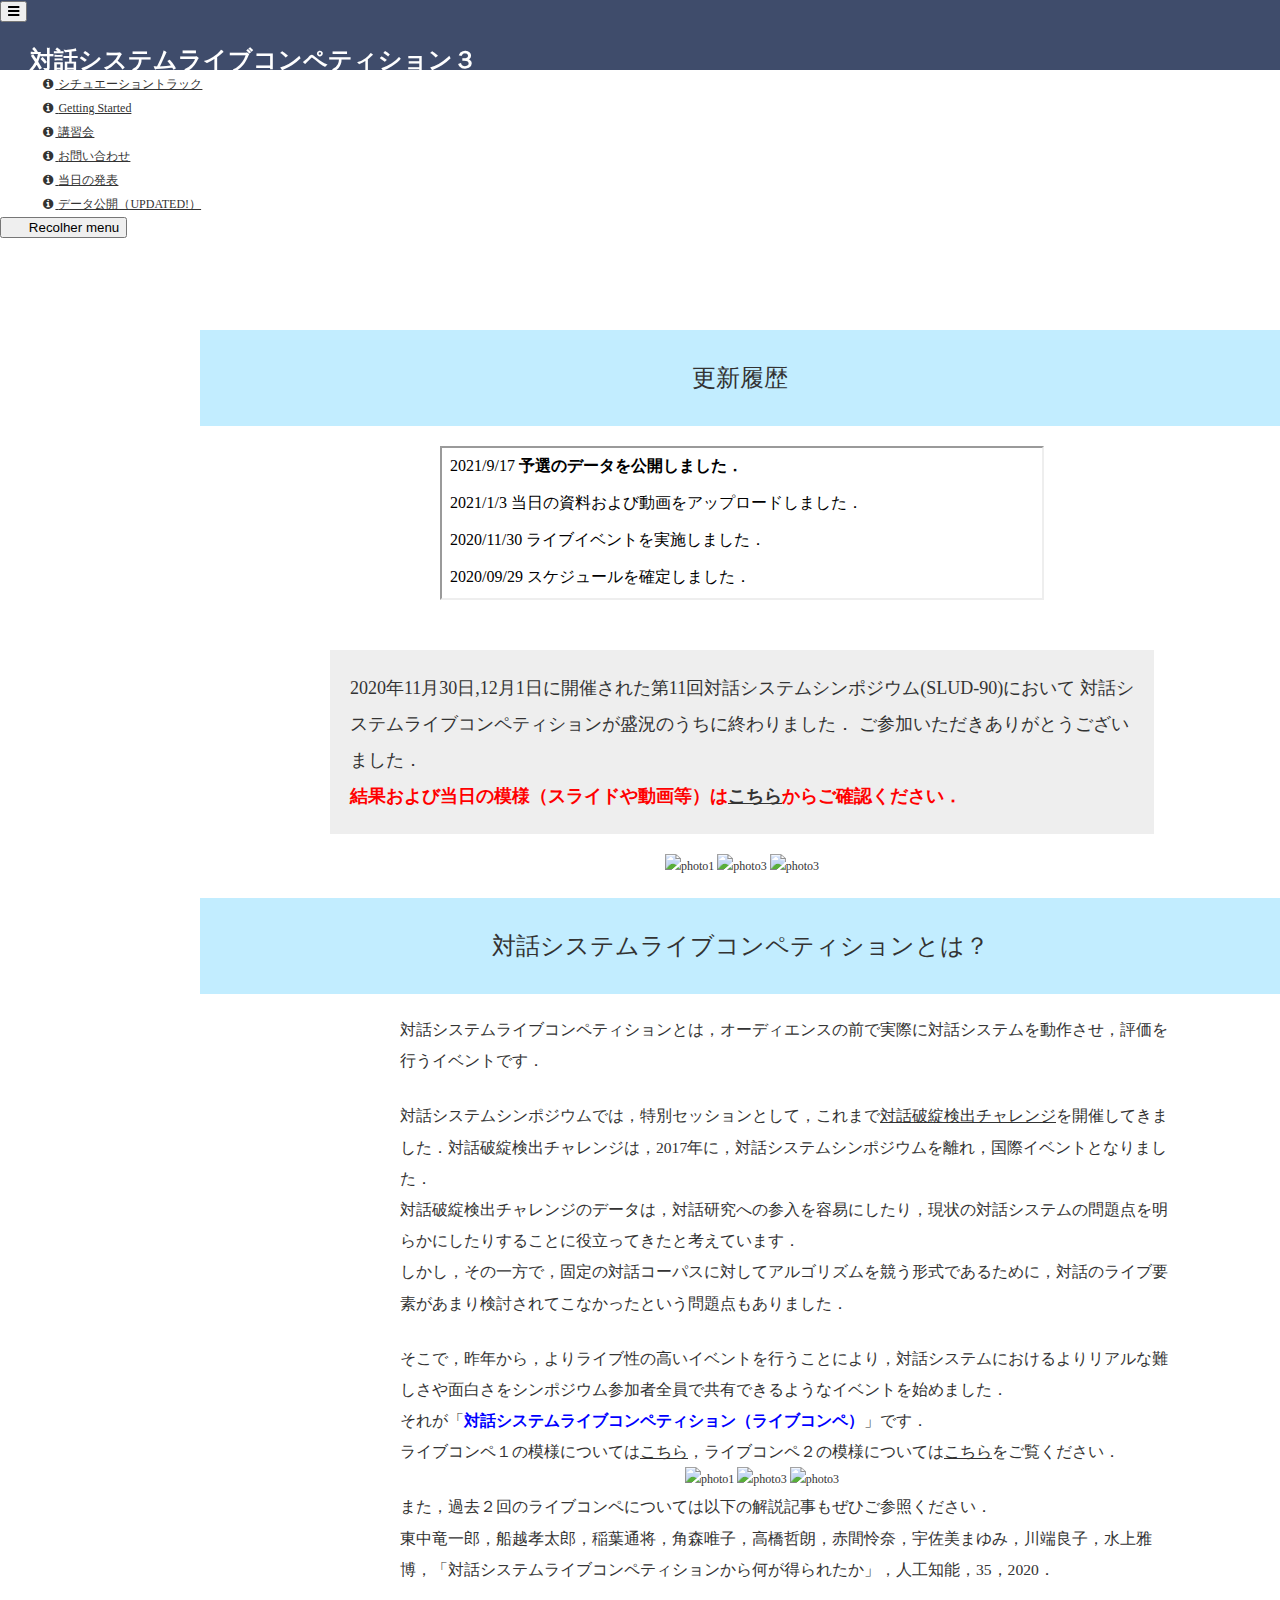
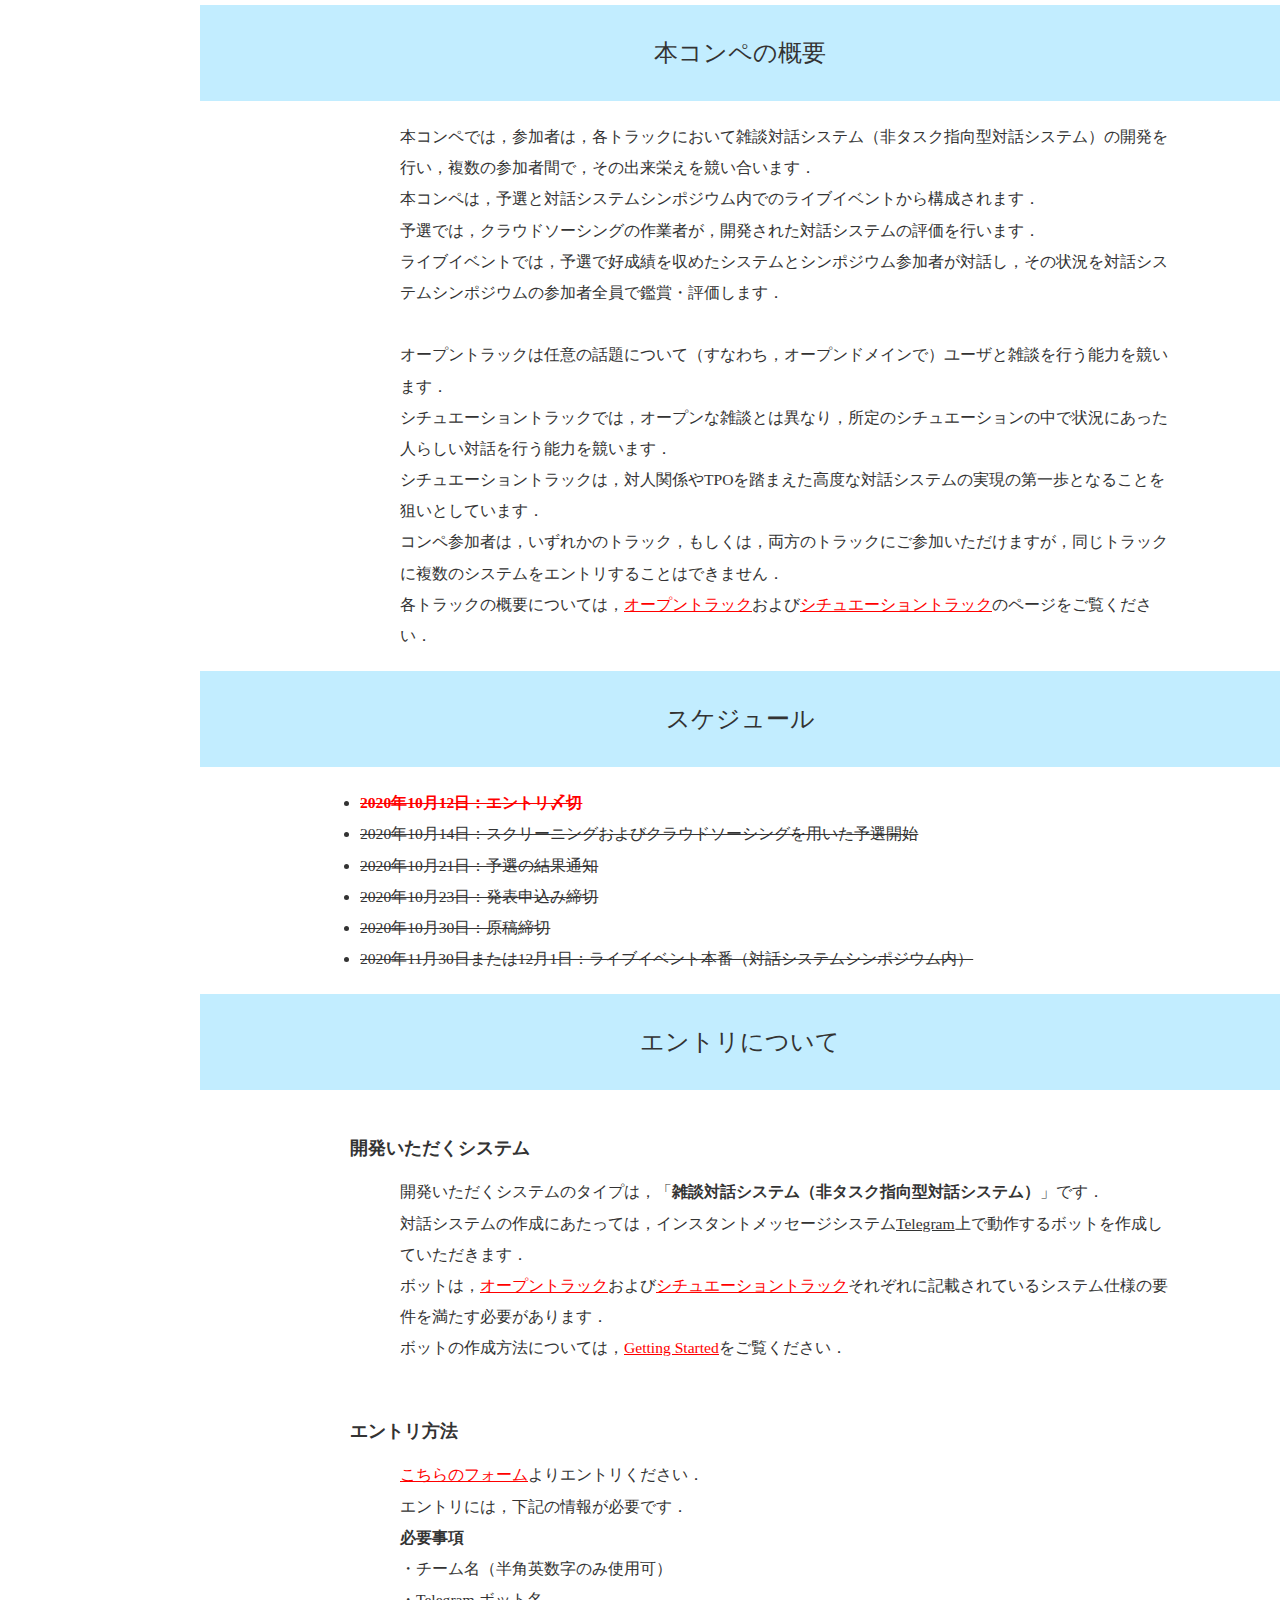
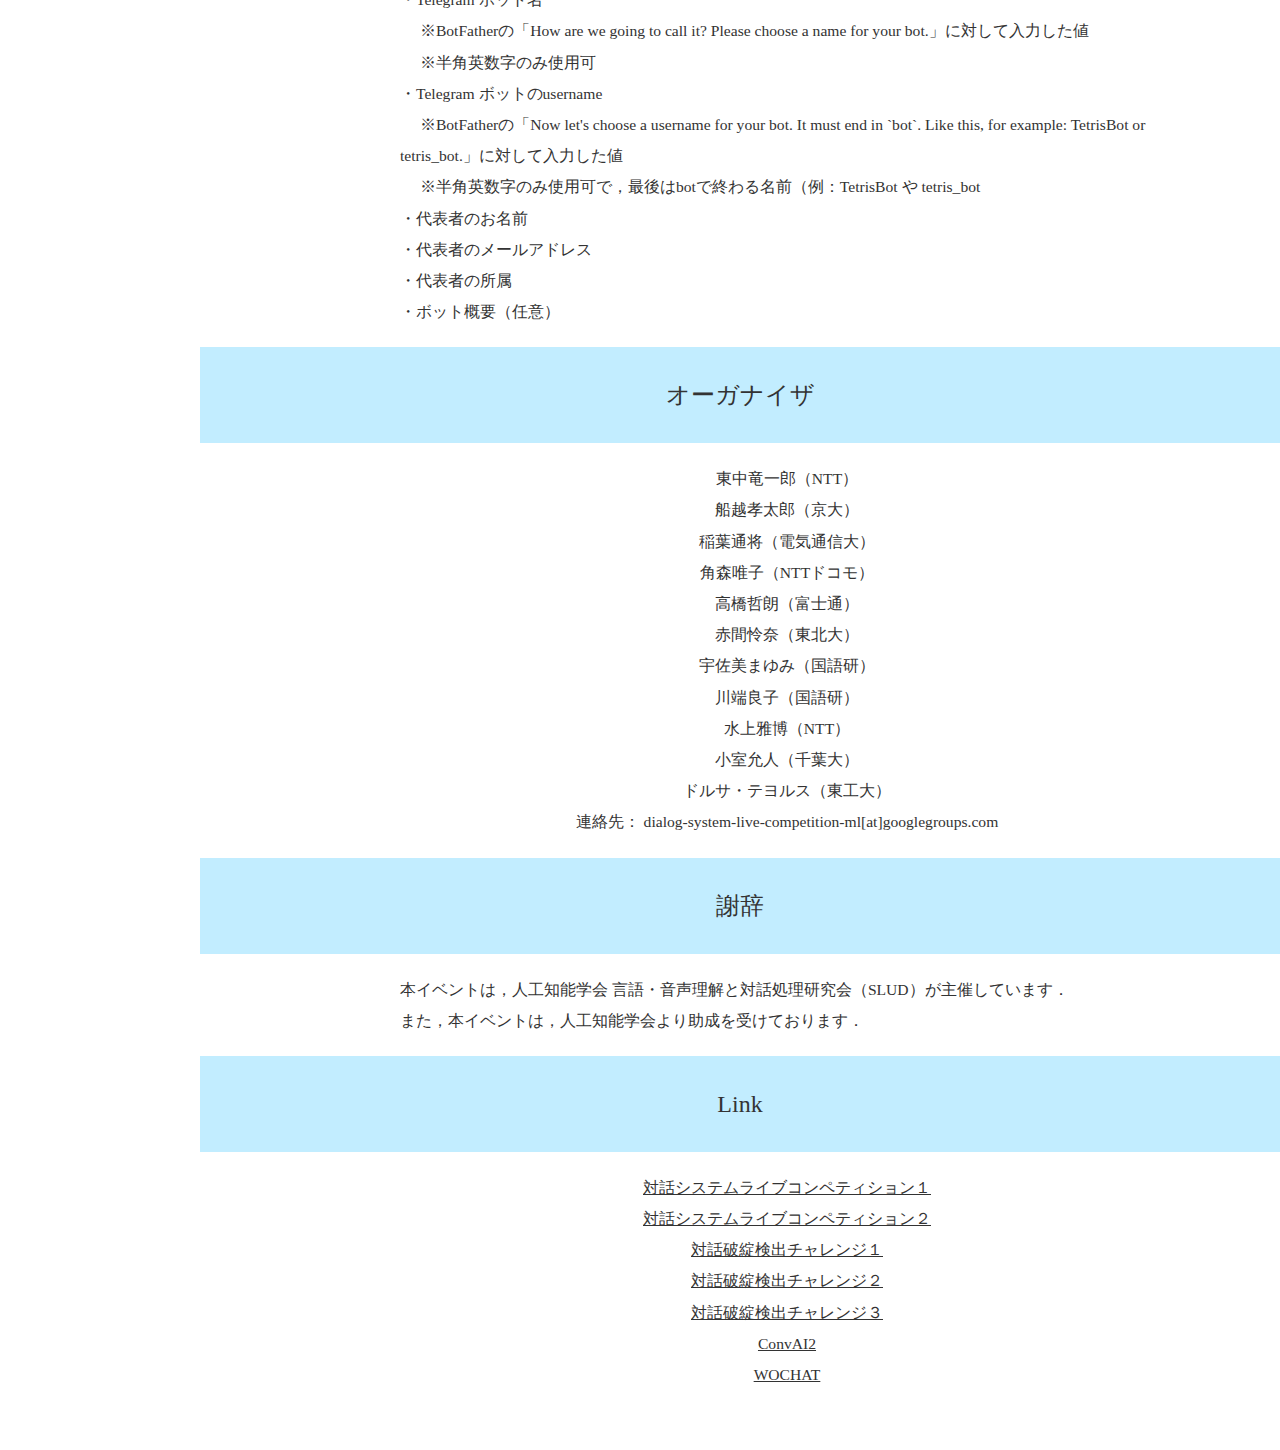
==== commit 9e1ff6e2: "Update index.html" ====
--- a/index.html
+++ b/index.html
@@ -216,7 +216,7 @@
 
 
       <h2>謝辞</h2>
-      <hr size="7" width="30%" color="#3f4c6b">
+<!--       <hr size="7" width="30%" color="#3f4c6b"> -->
       <section>
       <ul>
       <li> 本イベントは，人工知能学会 言語・音声理解と対話処理研究会（SLUD）が主催しています．
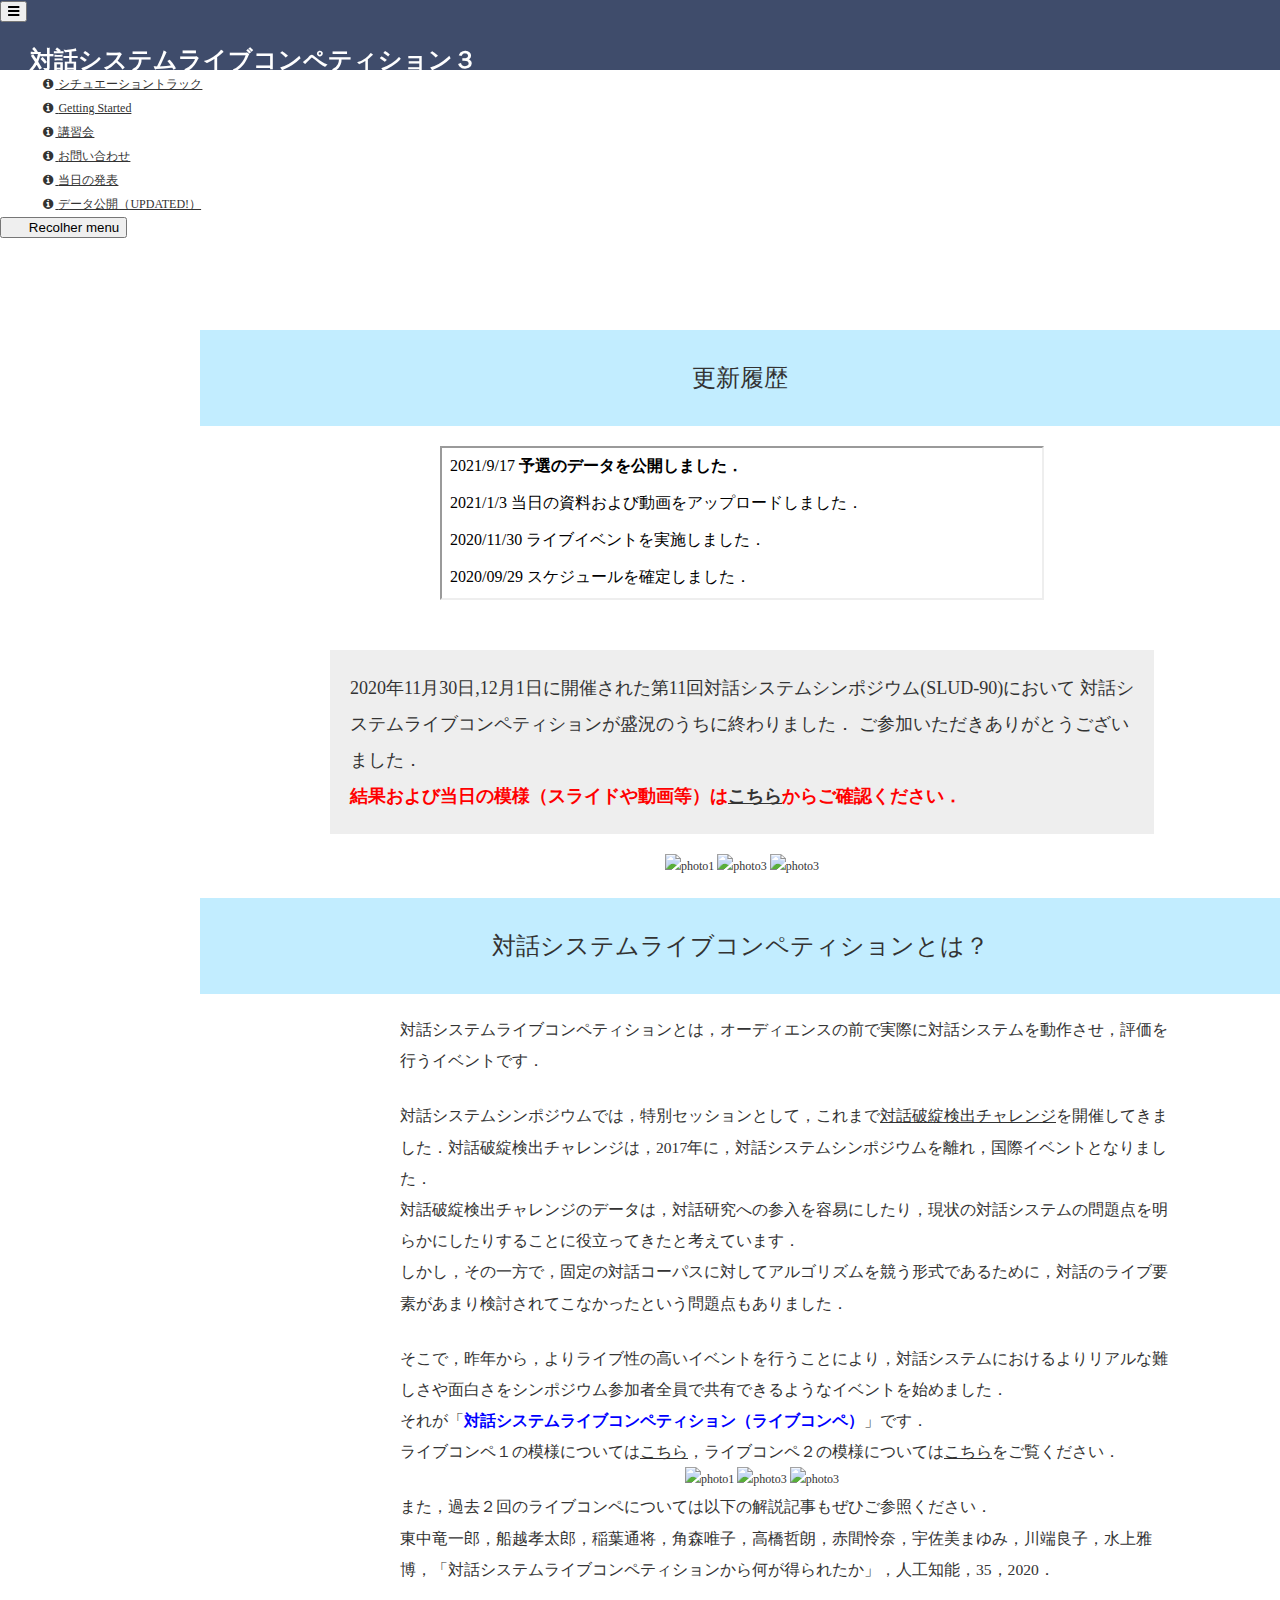
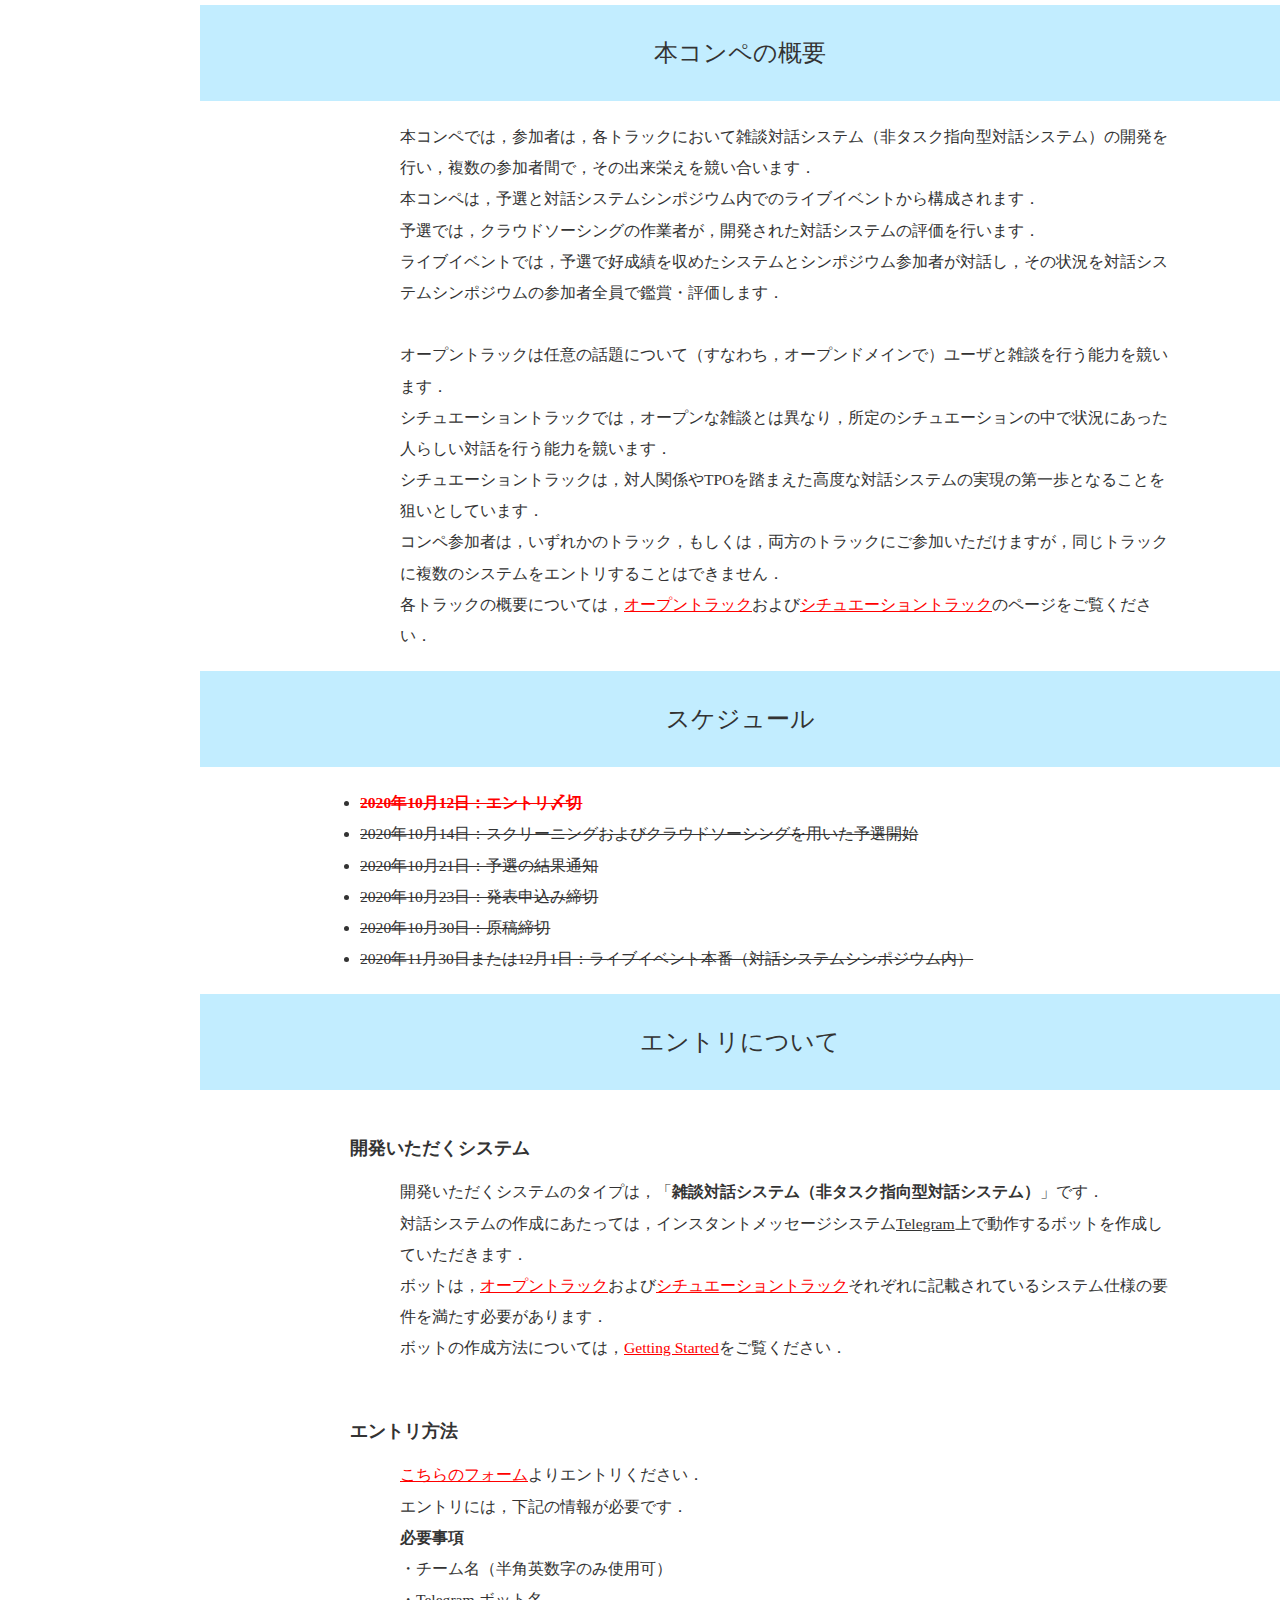
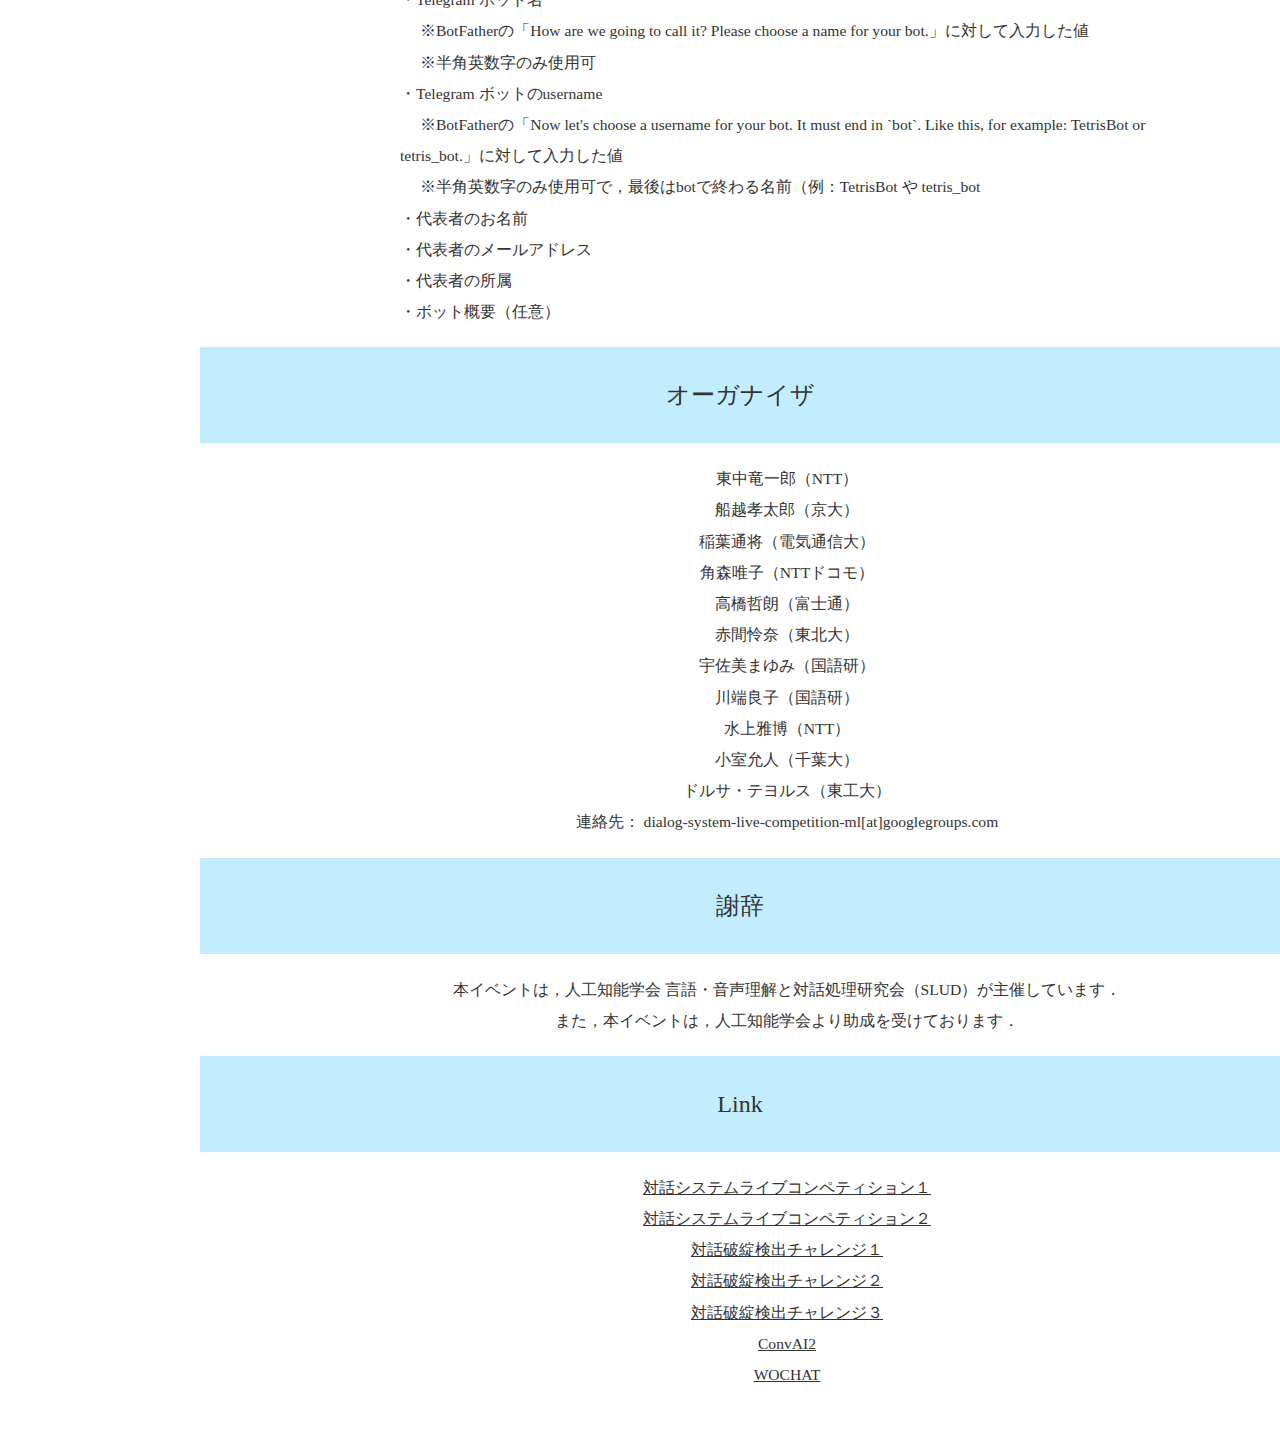
==== commit 6bdce5ef: "Update index.html" ====
--- a/index.html
+++ b/index.html
@@ -218,10 +218,10 @@
       <h2>謝辞</h2>
 <!--       <hr size="7" width="30%" color="#3f4c6b"> -->
       <section>
-      <ul>
+      <ul><center>
       <li> 本イベントは，人工知能学会 言語・音声理解と対話処理研究会（SLUD）が主催しています．
       <li> また，本イベントは，人工知能学会より助成を受けております．
-      </ul>
+      </cetner></ul>
       </section>
 
 
